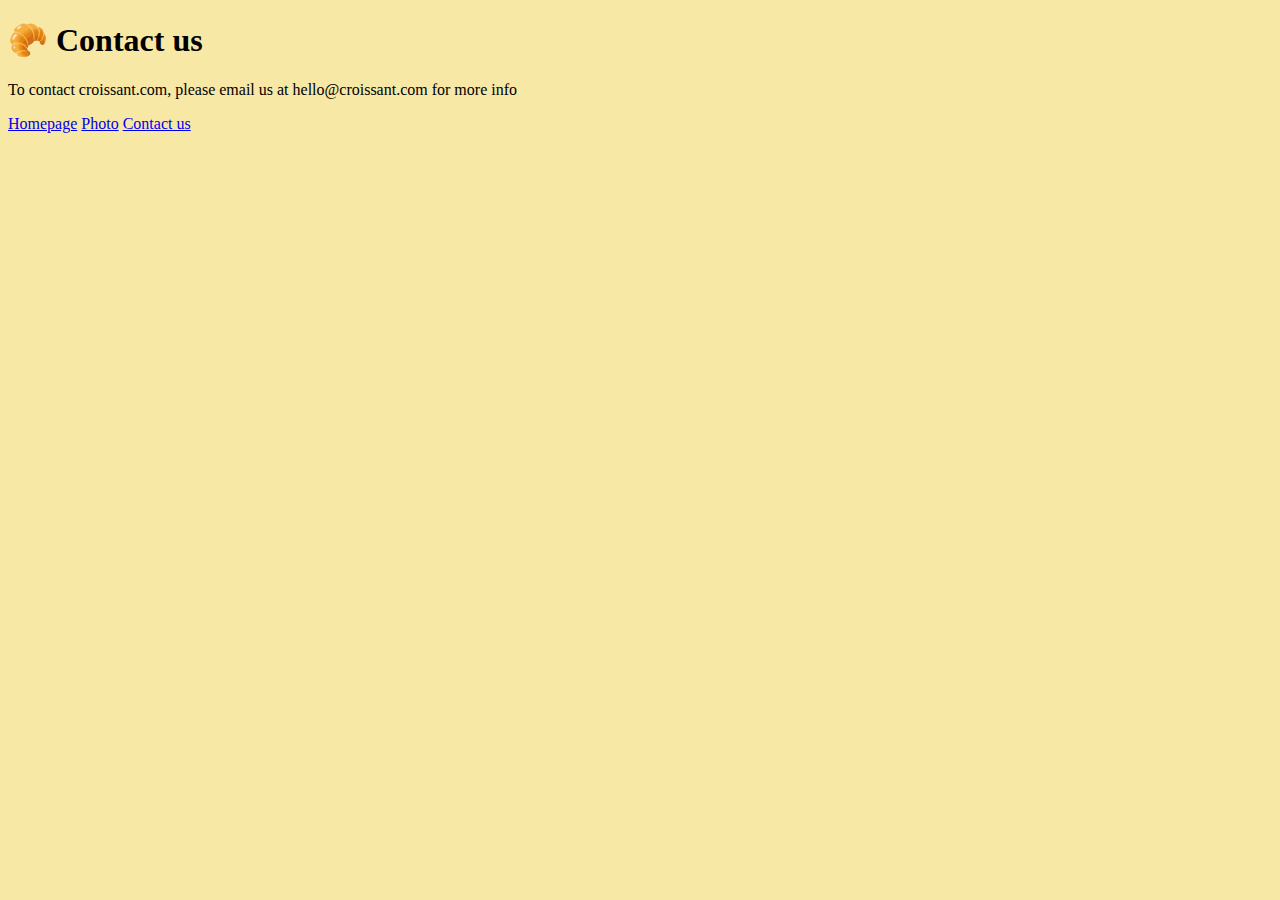
==== contact.html @ 38ac80ad "basic html" ====
<!DOCTYPE html>
<html lang="en">
  <head>
    <meta charset="UTF-8" />
    <meta http-equiv="X-UA-Compatible" content="IE=edge" />
    <meta name="viewport" content="width=device-width, initial-scale=1.0" />
    <title>Contact us - Croissant.com</title>
    <link rel="stylesheet" href="/CSS/styles.css" />
  </head>
  <body>
    <h1>🥐 Contact us</h1>
    <p>
      To contact croissant.com, please email us at hello@croissant.com for more
      info
    </p>
    <a href="/index.html">Homepage</a>
    <a href="/photo.html">Photo</a>
    <a href="/contact.html">Contact us</a>
  </body>
</html>
---- CSS/styles.css ----
body {
  background: #f8e8a6;
}
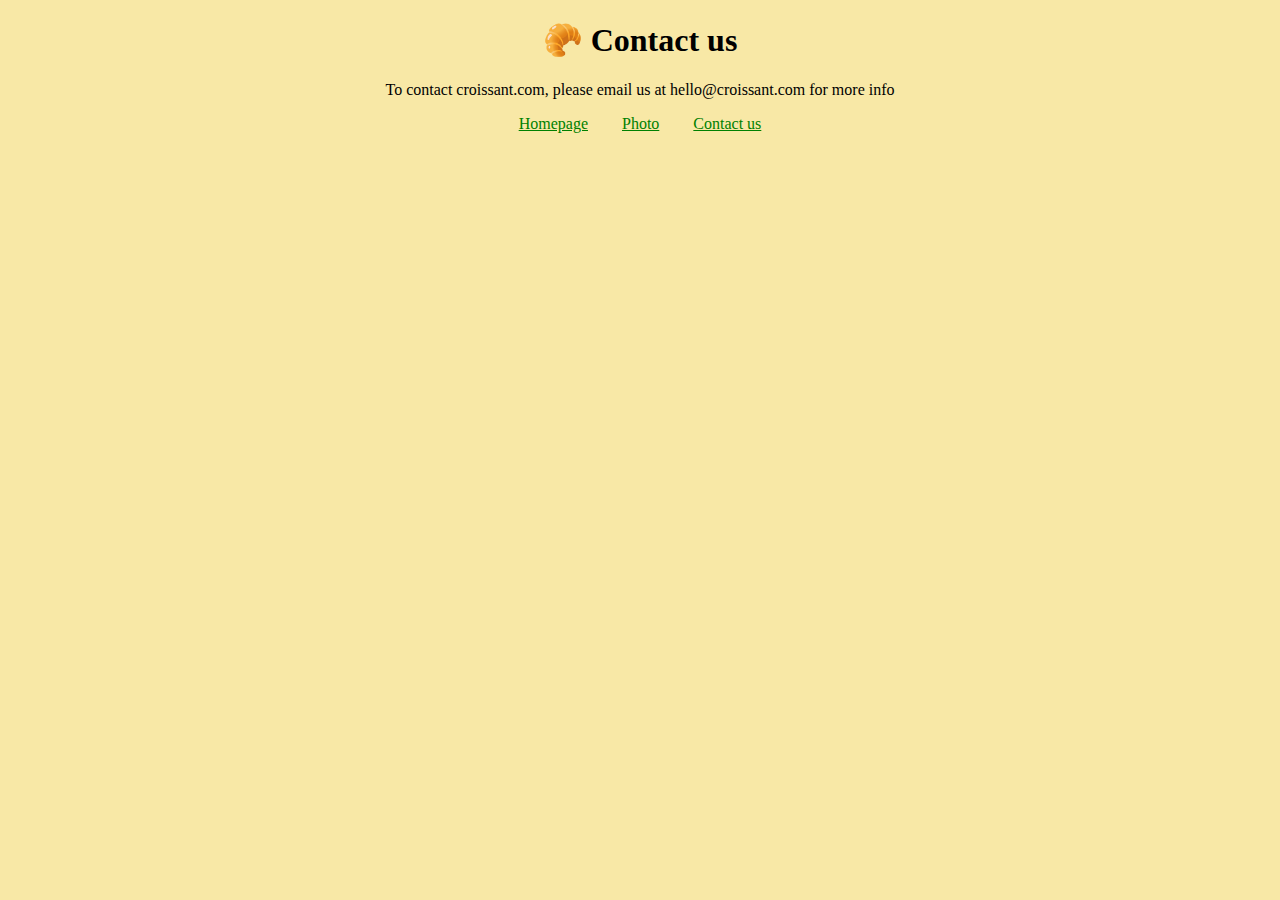
==== commit 97d80d86: "CSS added" ====
--- a/contact.html
+++ b/contact.html
@@ -13,8 +13,10 @@
       To contact croissant.com, please email us at hello@croissant.com for more
       info
     </p>
+  </body>
+  <footer>
     <a href="/index.html">Homepage</a>
     <a href="/photo.html">Photo</a>
     <a href="/contact.html">Contact us</a>
-  </body>
+  </footer>
 </html>
--- a/CSS/styles.css
+++ b/CSS/styles.css
@@ -1,3 +1,39 @@
 body {
   background: #f8e8a6;
 }
+
+img {
+  border-radius: 10px;
+}
+
+h1,
+p {
+  text-align: center;
+}
+
+.croissant-photo {
+  max-width: 100%;
+  border-radius: 10px;
+  display: block;
+  margin: 30px auto;
+}
+
+links {
+  text-align: center;
+  display: block;
+}
+
+footer {
+  text-align: center;
+  display: block;
+}
+
+footer a {
+  color: green;
+  margin: 0 15px;
+}
+
+a {
+  cursor: pointer;
+  text-decoration: underline;
+}
